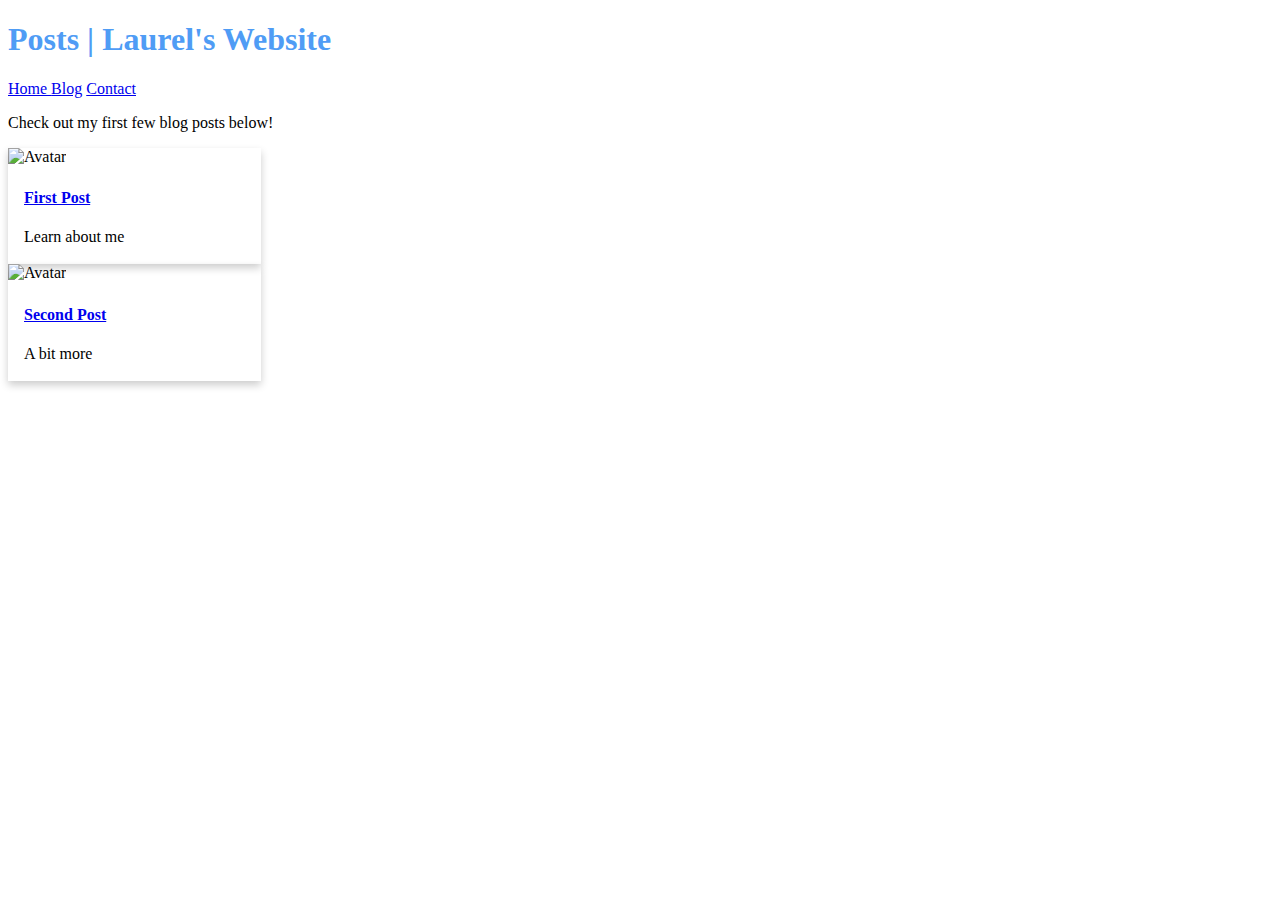
==== blog.html @ 29118725 "Add files via upload" ====
<!DOCTYPE html>
<html>
  <head>
    <title>Blog Posts | Laurel's Website</title>
    <meta charset="utf-8" />
    <link rel="stylesheet" href="style.css" />
    <style>
      .card {
        /* Add shadows to create the "card" effect */
        box-shadow: 0 4px 8px 0 rgba(0,0,0,0.2);
        transition: 0.3s;
        width: 20%;
      }

      /* On mouse-over, add a deeper shadow */
      .card:hover {
        box-shadow: 0 8px 16px 0 rgba(0,0,0,0.2);
      }

      /* Add some padding inside the card container */
      .container {
        padding: 2px 16px;
      }
    </style>
  </head>
  
  

  <body>
    <h1>Posts | Laurel's Website</h1>
    <nav>
      <a href="./index.html"> Home </a>
      <a href="./blog.html"> Blog</a>
      <a href="./contact.html"> Contact </a>
    </nav>

    <p> Check out my first few blog posts below!</p>


    <div class="card">
      <img src="/images/num1.png" alt="Avatar" style="width:100%">
      <div class="container">
        <h4><b><a href="/posts/post1/index.html">First Post</a></b></h4>
        <p>Learn about me</p>
      </div>
    </div>

    <div class="card">
      <img src="/images/num2.png" alt="Avatar" style="width:100%">
      <div class="container">
        <h4><b><a href="/posts/post2/index.html">Second Post</a></b></h4>
        <p>A bit more</p>
      </div>
    </div>

  </body>


</html>
---- style.css ----
h1 {
    color: rgb(79, 156, 245);
}
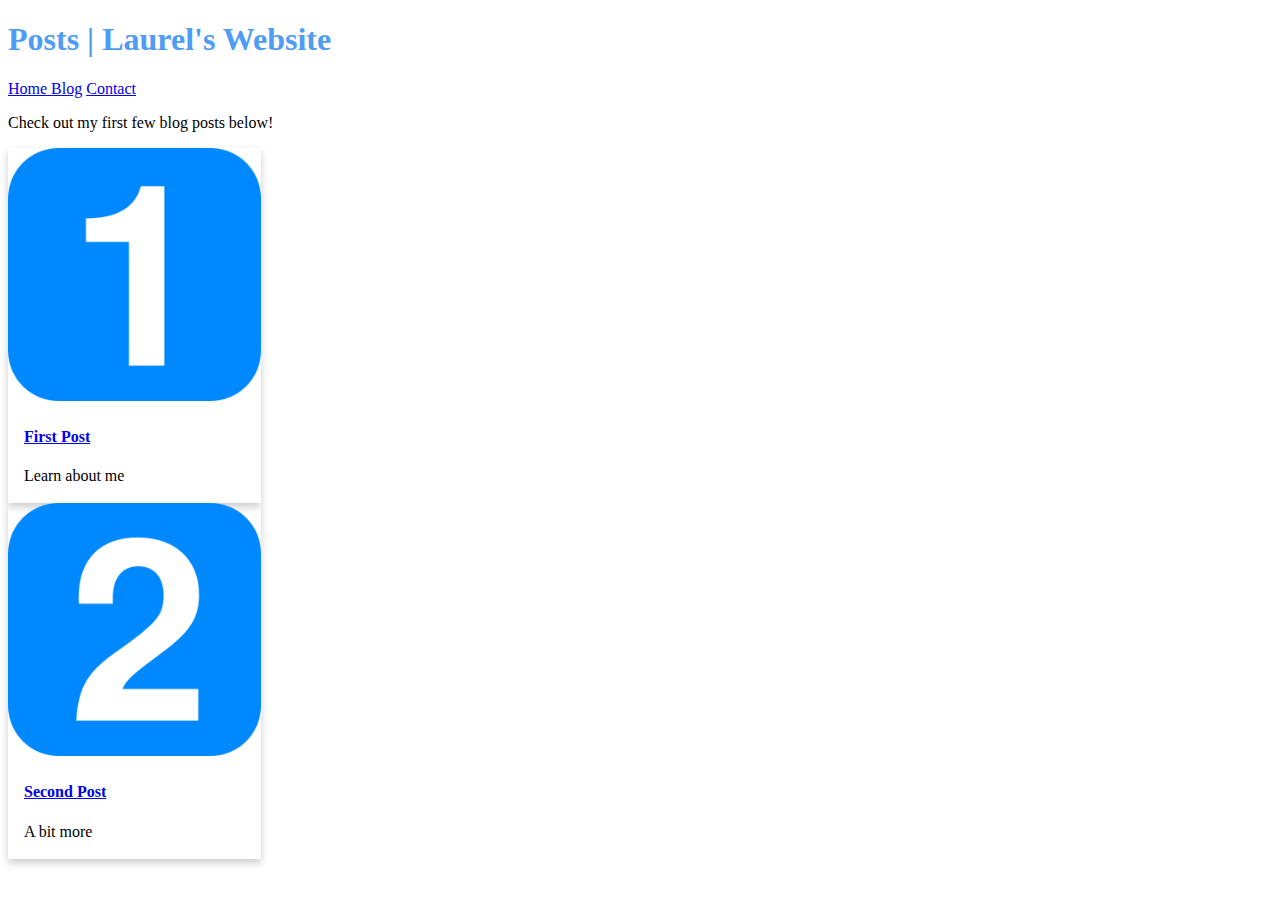
==== commit 7bcac124: "Update blog.html" ====
--- a/blog.html
+++ b/blog.html
@@ -29,26 +29,26 @@
   <body>
     <h1>Posts | Laurel's Website</h1>
     <nav>
-      <a href="./index.html"> Home </a>
-      <a href="./blog.html"> Blog</a>
-      <a href="./contact.html"> Contact </a>
+      <a href="https://laurelsa.github.io/index.html"> Home </a>
+      <a href="https://laurelsa.github.io/blog.html"> Blog</a>
+      <a href="https://laurelsa.github.io/contact.html"> Contact </a>
     </nav>
 
     <p> Check out my first few blog posts below!</p>
 
 
     <div class="card">
-      <img src="/images/num1.png" alt="Avatar" style="width:100%">
+      <img src="https://laurelsa.github.io/images/num1.png" alt="Avatar" style="width:100%">
       <div class="container">
-        <h4><b><a href="/posts/post1/index.html">First Post</a></b></h4>
+        <h4><b><a href="https://laurelsa.github.io/posts/post1/index.html">First Post</a></b></h4>
         <p>Learn about me</p>
       </div>
     </div>
 
     <div class="card">
-      <img src="/images/num2.png" alt="Avatar" style="width:100%">
+      <img src="https://laurelsa.github.io/images/num2.png" alt="Avatar" style="width:100%">
       <div class="container">
-        <h4><b><a href="/posts/post2/index.html">Second Post</a></b></h4>
+        <h4><b><a href="https://laurelsa.github.io/posts/post2/index.html">Second Post</a></b></h4>
         <p>A bit more</p>
       </div>
     </div>
@@ -56,4 +56,4 @@
   </body>
 
 
-</html>+</html>
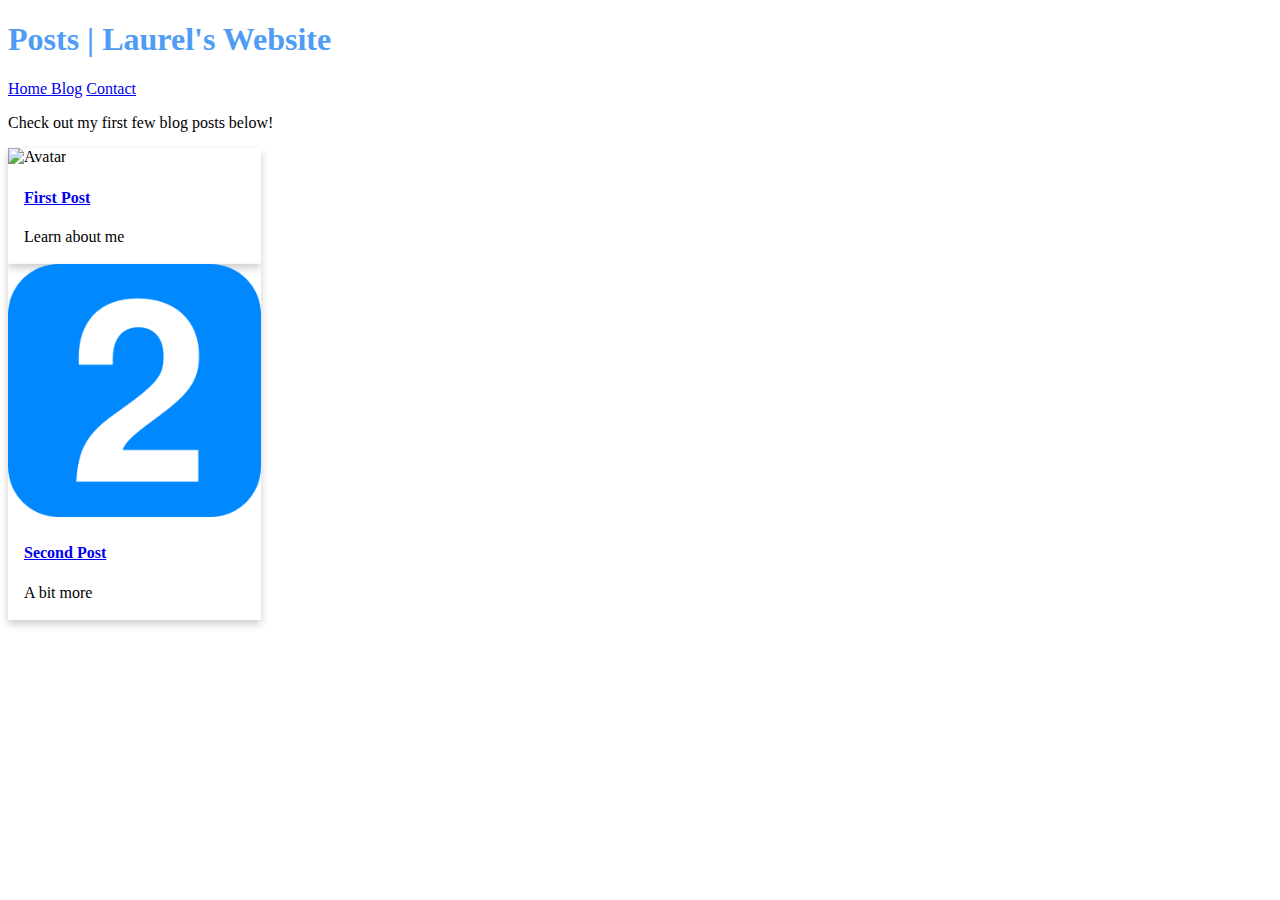
==== commit 539f7e47: "Update blog.html" ====
--- a/blog.html
+++ b/blog.html
@@ -38,17 +38,17 @@
 
 
     <div class="card">
-      <img src="https://laurelsa.github.io/images/num1.png" alt="Avatar" style="width:100%">
+      <img src="https://laurelsa.github.io/LaurelSa/index.html/images/num1.png" alt="Avatar" style="width:100%">
       <div class="container">
-        <h4><b><a href="https://laurelsa.github.io/posts/post1/index.html">First Post</a></b></h4>
+        <h4><b><a href="https://laurelsa.github.io/LaurelSa/index.html/posts/post1/index.html">First Post</a></b></h4>
         <p>Learn about me</p>
       </div>
     </div>
 
     <div class="card">
-      <img src="https://laurelsa.github.io/images/num2.png" alt="Avatar" style="width:100%">
+      <img src="https://laurelsa.github.io/LaurelSa/images/num2.png" alt="Avatar" style="width:100%">
       <div class="container">
-        <h4><b><a href="https://laurelsa.github.io/posts/post2/index.html">Second Post</a></b></h4>
+        <h4><b><a href="https://laurelsa.github.io/LaurelSa/posts/post2/index.html">Second Post</a></b></h4>
         <p>A bit more</p>
       </div>
     </div>
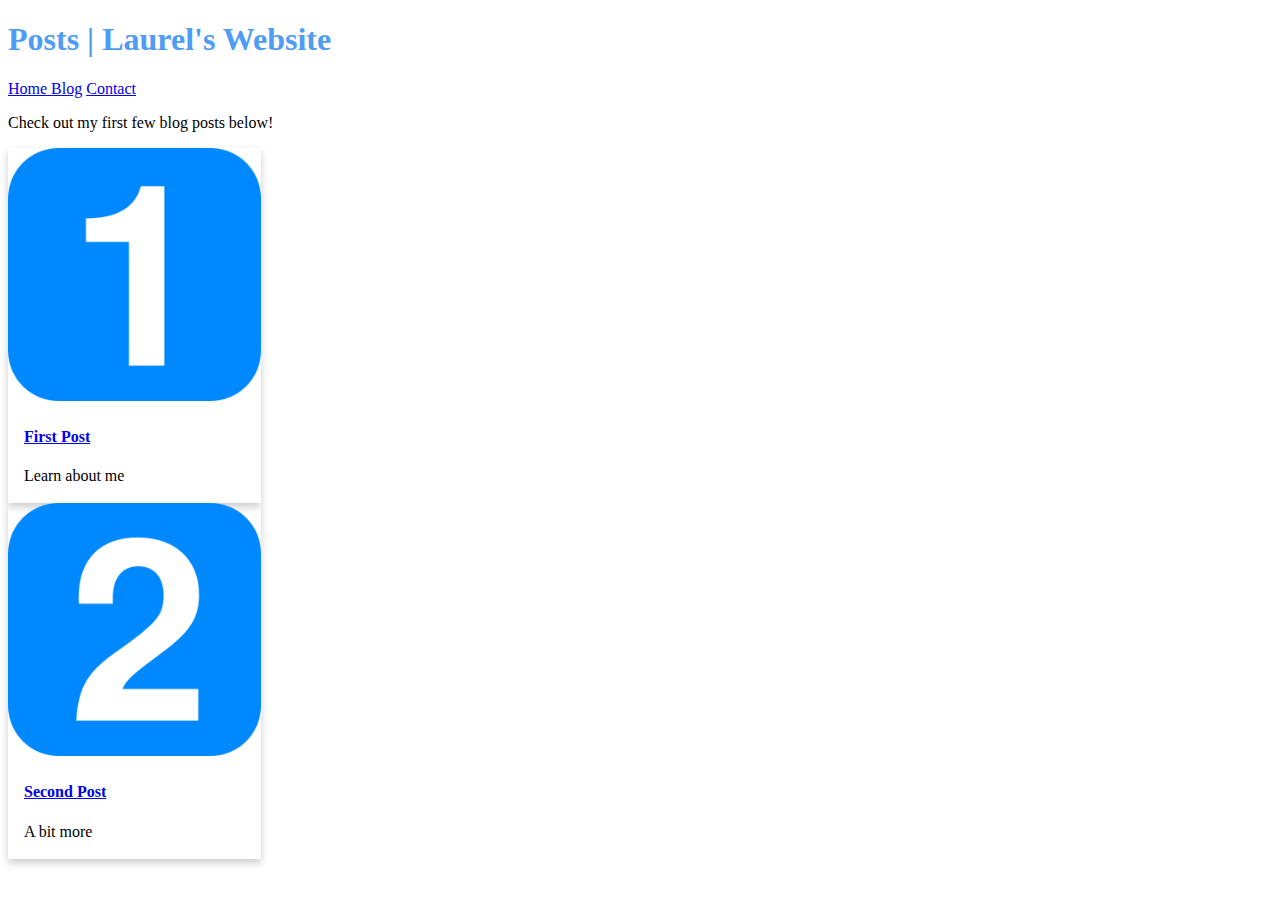
==== commit fefc7b99: "Update blog.html" ====
--- a/blog.html
+++ b/blog.html
@@ -29,18 +29,18 @@
   <body>
     <h1>Posts | Laurel's Website</h1>
     <nav>
-      <a href="https://laurelsa.github.io/index.html"> Home </a>
-      <a href="https://laurelsa.github.io/blog.html"> Blog</a>
-      <a href="https://laurelsa.github.io/contact.html"> Contact </a>
+      <a href="https://laurelsa.github.io/LaurelSa/index.html"> Home </a>
+      <a href="https://laurelsa.github.io/LaurelSa/blog.html"> Blog</a>
+      <a href="https://laurelsa.github.io/LaurelSa/contact.html"> Contact </a>
     </nav>
 
     <p> Check out my first few blog posts below!</p>
 
 
     <div class="card">
-      <img src="https://laurelsa.github.io/LaurelSa/index.html/images/num1.png" alt="Avatar" style="width:100%">
+      <img src="https://laurelsa.github.io/LaurelSa/images/num1.png" alt="Avatar" style="width:100%">
       <div class="container">
-        <h4><b><a href="https://laurelsa.github.io/LaurelSa/index.html/posts/post1/index.html">First Post</a></b></h4>
+        <h4><b><a href="https://laurelsa.github.io/LaurelSa/posts/post1/index.html">First Post</a></b></h4>
         <p>Learn about me</p>
       </div>
     </div>
